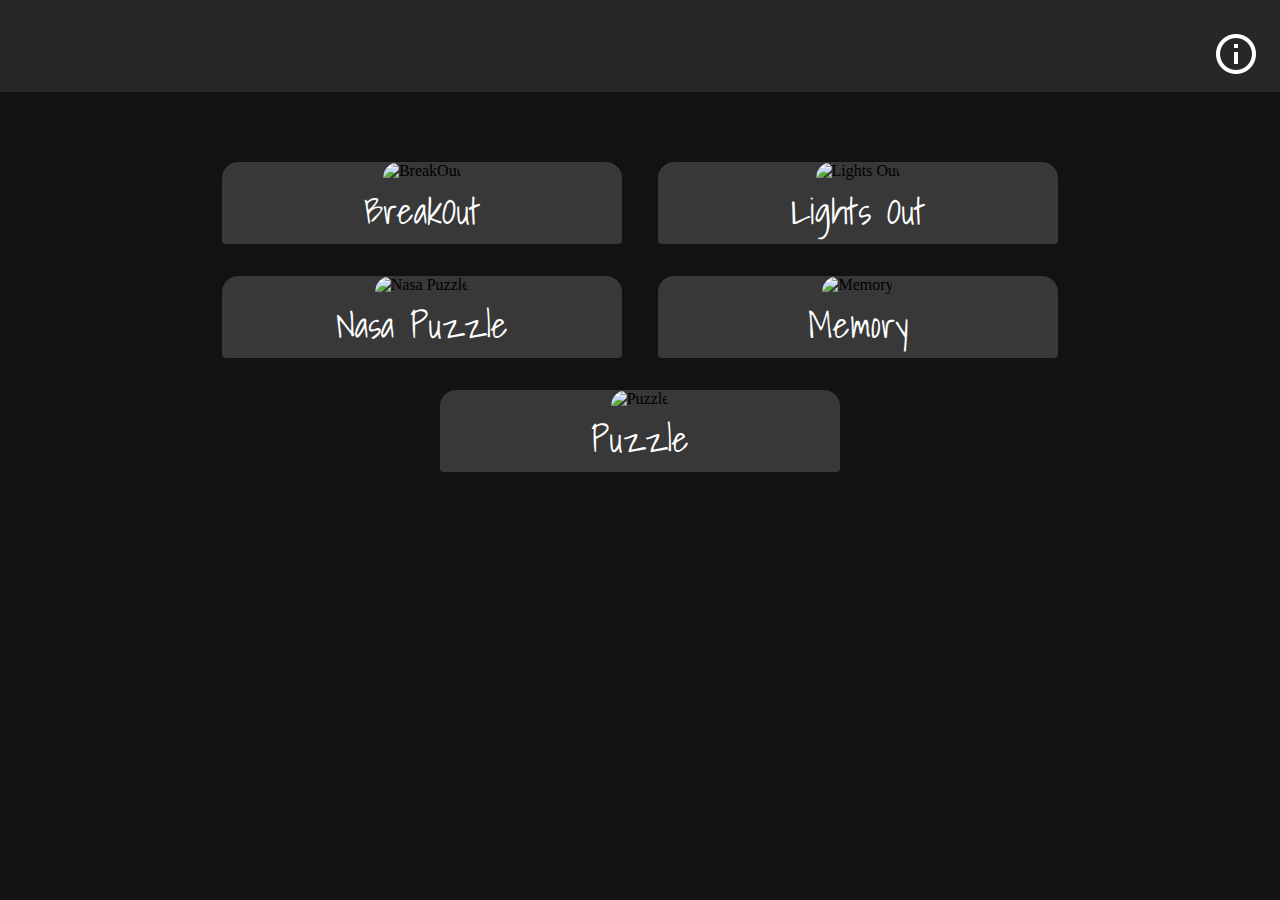
==== mainpage/index.html @ 6d1d4545 "Base page, navigation" ====
<!DOCTYPE html>
<html lang="en">
  <head>
    <meta name="author" content="TeamJ" />
    <meta charset="utf8" />
    <meta name="viewport" content="width=device-width, initial-scale=1" />
    <title>Game Room</title>
    <link rel="stylesheet" href="css/index.css" type="text/css" />
  </head>

  <body>
  
    <div id="headDiv">
      <h1>Game Room</h1>
      <img class="infoIcon" src="img/outline_info_black_48dp.png" alt="Download" onclick="showHelp()"/>
    </div>

    <div id="gamesList">

      <div class="game" id="gameId=1&name=BreakOut">
        <img class="icon" src="https://i.imgur.com/hxNi2vN.png" alt="BreakOut" />
        <p class="gTitle">BreakOut</p>
        <img class="downloadIcon" src="img/outline_file_download_black_48dp.png" alt="Download" />
      </div>

      <div class="game" id="gameId=2&name=Lights Out">
        <img class="icon" src="https://i.imgur.com/hxNi2vN.png" alt="Lights Out" />
        <p class="gTitle">Lights Out</p>
        <img class="downloadIcon" src="img/outline_file_download_black_48dp.png" alt="Download" />
      </div>

      <div class="game" id="gameId=3&name=Nasa Puzzle">
        <img class="icon" src="https://i.imgur.com/hxNi2vN.png" alt="Nasa Puzzle" />
        <p class="gTitle">Nasa Puzzle</p>
        <img class="downloadIcon" src="img/outline_file_download_black_48dp.png" alt="Download" />
      </div>

      <div class="game" id="gameId=4&name=Memory">
        <img class="icon" src="https://i.imgur.com/hxNi2vN.png" alt="Memory" />
        <p class="gTitle">Memory</p>
        <img class="downloadIcon" src="img/outline_file_download_black_48dp.png" alt="Download" />
      </div>

      <div class="game" id="gameId=5&name=Puzzle">
        <img class="icon" src="https://i.imgur.com/hxNi2vN.png" alt="Puzzle" />
        <p class="gTitle">Puzzle</p>
        <img class="downloadIcon" src="img/outline_file_download_black_48dp.png" alt="Download" />
      </div>

      <script src="https://cdn.jsdelivr.net/npm/sweetalert2@11"></script>
    <script type="text/javascript" src="js/index.js"></script>
  </body>
</html>
---- mainpage/css/index.css ----
@import url("https://fonts.googleapis.com/css2?family=Shadows+Into+Light&display=swap");

:root {
  --dp0: #121212;
  --dp1: #1e1e1e;
  --dp2: #222222;
  --dp4: #272727;
  --dp8: #2e2e2e;
  --dp12: #333333;
  --dp16: #343434;
  --dp24: #383838;
  --backLight: rgba(255, 255, 255, 0.534);
}

h1 {
  margin-top: 0px;
  background-image: url(https://t4.ftcdn.net/jpg/03/41/83/77/360_F_341837771_fXihh3dLyus28uE84XcqhqcN5Hh5uv8Q.jpg);
  background-repeat: repeat;
  -webkit-background-clip: text;
  background-clip: text;
  -webkit-text-fill-color: transparent;
  text-align: center;
  font-weight: bold;
  text-transform: uppercase;
  -webkit-font-smoothing: antialiased;
  font-size: 80px;
  text-align: center;
  font-weight: bold;
  text-transform: uppercase;
  font-family: "Steelfish Rg", "helvetica neue", helvetica, arial, sans-serif;
  font-weight: 800;
}

#headDiv {
  background-color: var(--dp4);
}

body {
  margin: 0px;
  padding: 0px;
  background: var(--dp0);
  text-align: center;
}

.game {
  background: var(--dp24);
  border-radius: 2px;
  display: inline-block;
  margin: 1rem;
  position: relative;
  border-top-left-radius: 16px;
  border-top-right-radius: 16px;
  border-bottom-left-radius: 4px;
  border-bottom-right-radius: 4px;
  width: 400px;
}

.game:hover {
  box-shadow: 0 14px 28px var(--dp4), 0 10px 10px var(--dp4);
  transform: scale(1.05);
}

.icon {
  border-top-left-radius: 16px;
  border-top-right-radius: 16px;
  width: 100%;
  height: auto;
}

.gTitle {
  font-family: "Shadows Into Light", cursive;
  color: white;
  font-size: 36px;
  padding: 2px;
  margin: 0px;
  margin-bottom: 2px;
}

.downloadIcon {
  position: absolute;
  top: 0px;
  right: 0px;
  background-color: var(--backLight);
  border-radius: 50%;
  margin-top: 8px;
  margin-right: 8px;
  visibility: hidden;
}

.infoIcon {
  position: absolute;
  top: 30px;
  right: 20px;
  filter: invert(100%);
}

.infoIcon:hover {
  transform: scale(1.15);
}
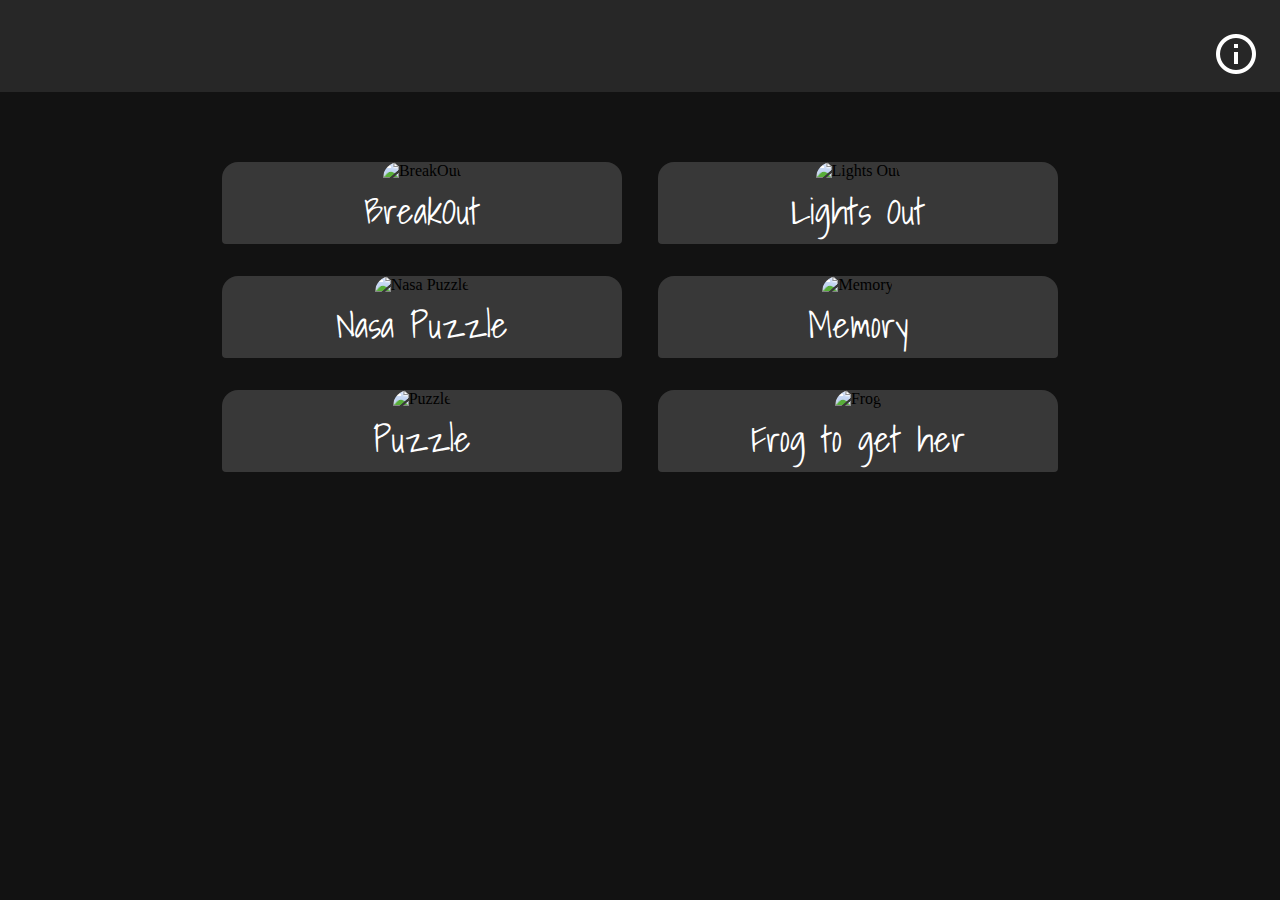
==== commit 85127e44: "Kapusta" ====
--- a/mainpage/index.html
+++ b/mainpage/index.html
@@ -18,19 +18,19 @@
     <div id="gamesList">
 
       <div class="game" id="gameId=1&name=BreakOut">
-        <img class="icon" src="https://i.imgur.com/hxNi2vN.png" alt="BreakOut" />
+        <img class="icon" src="https://i.imgur.com/cJ5gw4h.png" alt="BreakOut" />
         <p class="gTitle">BreakOut</p>
         <img class="downloadIcon" src="img/outline_file_download_black_48dp.png" alt="Download" />
       </div>
 
       <div class="game" id="gameId=2&name=Lights Out">
-        <img class="icon" src="https://i.imgur.com/hxNi2vN.png" alt="Lights Out" />
+        <img class="icon" src="https://i.imgur.com/k27Odr1.png" alt="Lights Out" />
         <p class="gTitle">Lights Out</p>
         <img class="downloadIcon" src="img/outline_file_download_black_48dp.png" alt="Download" />
       </div>
 
       <div class="game" id="gameId=3&name=Nasa Puzzle">
-        <img class="icon" src="https://i.imgur.com/hxNi2vN.png" alt="Nasa Puzzle" />
+        <img class="icon" src="https://i.imgur.com/rBapzjo.png" alt="Nasa Puzzle" />
         <p class="gTitle">Nasa Puzzle</p>
         <img class="downloadIcon" src="img/outline_file_download_black_48dp.png" alt="Download" />
       </div>
@@ -42,12 +42,22 @@
       </div>
 
       <div class="game" id="gameId=5&name=Puzzle">
-        <img class="icon" src="https://i.imgur.com/hxNi2vN.png" alt="Puzzle" />
+        <img class="icon" src="https://i.imgur.com/NmvnJvV.png" alt="Puzzle" />
         <p class="gTitle">Puzzle</p>
+        <img class="downloadIcon" src="img/outline_file_download_black_48dp.png" alt="Download" />
+      </div>
+	  
+	  <div class="game" id="gameId=6&name=Frog">
+        <img class="icon" src="https://i.imgur.com/aQs5RnO.png" alt="Frog" />
+        <p class="gTitle">Frog to get her</p>
         <img class="downloadIcon" src="img/outline_file_download_black_48dp.png" alt="Download" />
       </div>
 
       <script src="https://cdn.jsdelivr.net/npm/sweetalert2@11"></script>
+      <script src="http://cdn.jsdelivr.net/g/filesaver.js"></script>
+
+      <script type="text/javascript" src="js/utils.js"></script>
+
     <script type="text/javascript" src="js/index.js"></script>
   </body>
 </html>
--- a/mainpage/css/index.css
+++ b/mainpage/css/index.css
@@ -64,7 +64,7 @@
   border-top-left-radius: 16px;
   border-top-right-radius: 16px;
   width: 100%;
-  height: auto;
+  height: 320px;
 }
 
 .gTitle {
